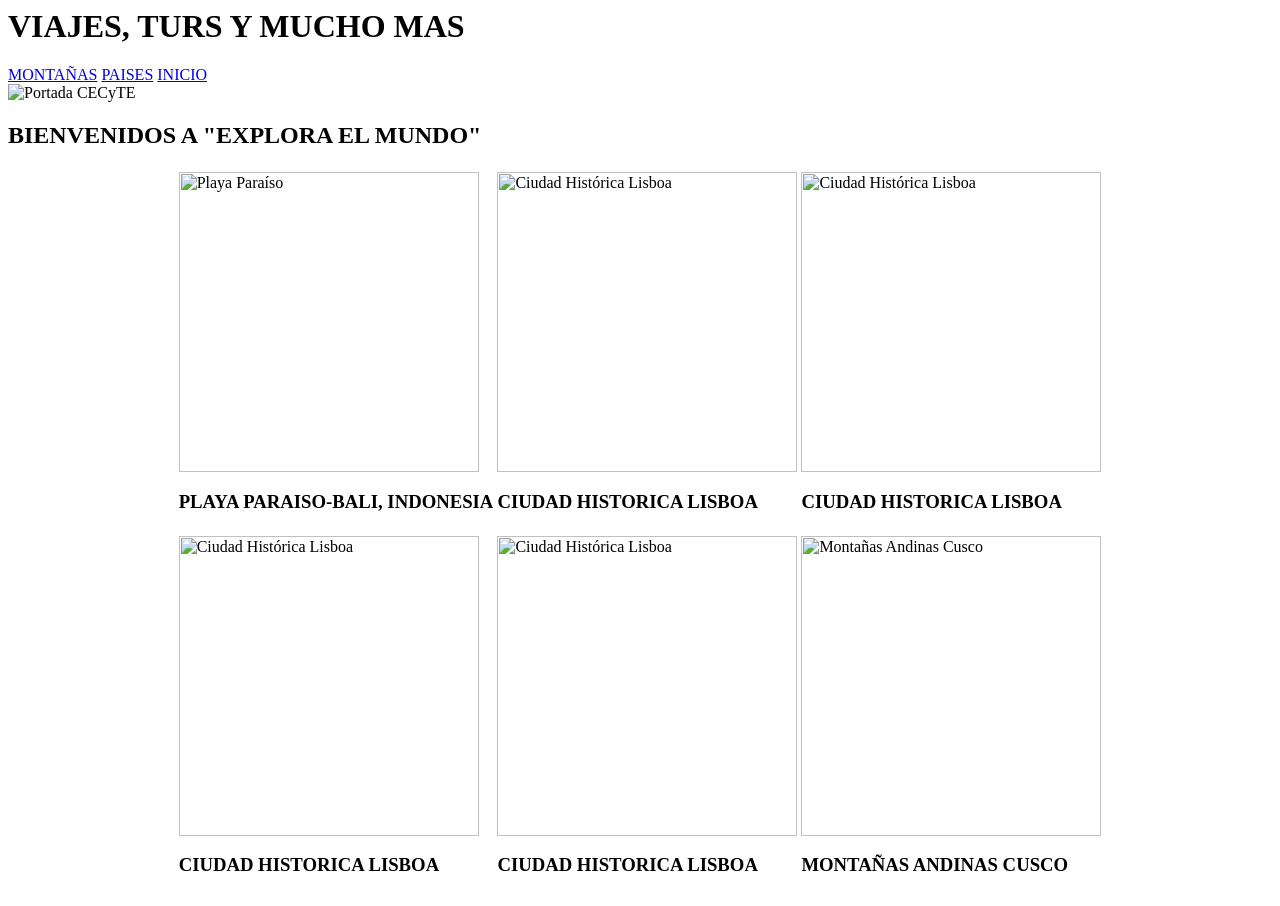
==== index.html @ 773fed7a "Add files via upload" ====
<html lang="es">
<head>
    <meta charset="UTF-8">
    <meta name="viewport" content="width=device-width, initial-scale=1.0">
    <title>TURTISTA</title>
    <link rel="stylesheet" href="index.css">
</head> 
<body>

    <header>
        <h1>VIAJES, TURS Y MUCHO MAS</h1>
        <nav>
            <a href="montañas.html">MONTAÑAS</a>
            <a href="paises.html">PAISES</a>
            <a href="index.html">INICIO</a>
        </nav>
    </header>

    <main>
        <section class="banner">
            <img src="portada.jpeg" alt="Portada CECyTE" class="imagen-banner">
        </section>

        <section class="titulo-seccion">
            <h2>BIENVENIDOS A "EXPLORA EL MUNDO"</h2>
        </section>

        <table align="center" cellspacin="15">
            <tr>
                <td>
                    <div class="tarjeta">
                        <img src="playa.jpg" alt="Playa Paraíso" width="300" height="300">
                        <h3>PLAYA PARAISO-BALI, INDONESIA</h3>
                        <p></p>
                    </div>
                </td>
                <td>
                    <div class="tarjeta">
                        <img src="lisboa.jpg" alt="Ciudad Histórica Lisboa" width="300" height="300">
                        <h3>CIUDAD HISTORICA LISBOA</h3>
                        <p></p>
                    </div>
                </td>
                <td>
                    <div class="tarjeta">
                        <img src="lisboa.jpg" alt="Ciudad Histórica Lisboa" width="300" height="300">
                        <h3>CIUDAD HISTORICA LISBOA</h3>
                        <p></p>
                    </div>
                </td>
            </tr>

            <tr>
                <td>
                    <div class="tarjeta">
                        <img src="lisboa.jpg" alt="Ciudad Histórica Lisboa" width="300" height="300">
                        <h3>CIUDAD HISTORICA LISBOA</h3>
                        <p></p>
                    </div>
                </td>
                <td>
                    <div class="tarjeta">
                        <img src="lisboa.jpg" alt="Ciudad Histórica Lisboa" width="300" height="300">
                        <h3>CIUDAD HISTORICA LISBOA</h3>
                        <p></p>
                    </div>
                </td>
                <td>
                    <div class="tarjeta">
                        <img src="img.jpg" alt="Montañas Andinas Cusco" width="300" height="300">
                        <h3>MONTAÑAS ANDINAS CUSCO</h3>
                        <p></p>
                    </div>
                </td>
            </tr>
        </table>
    </main>

</body>
</html>
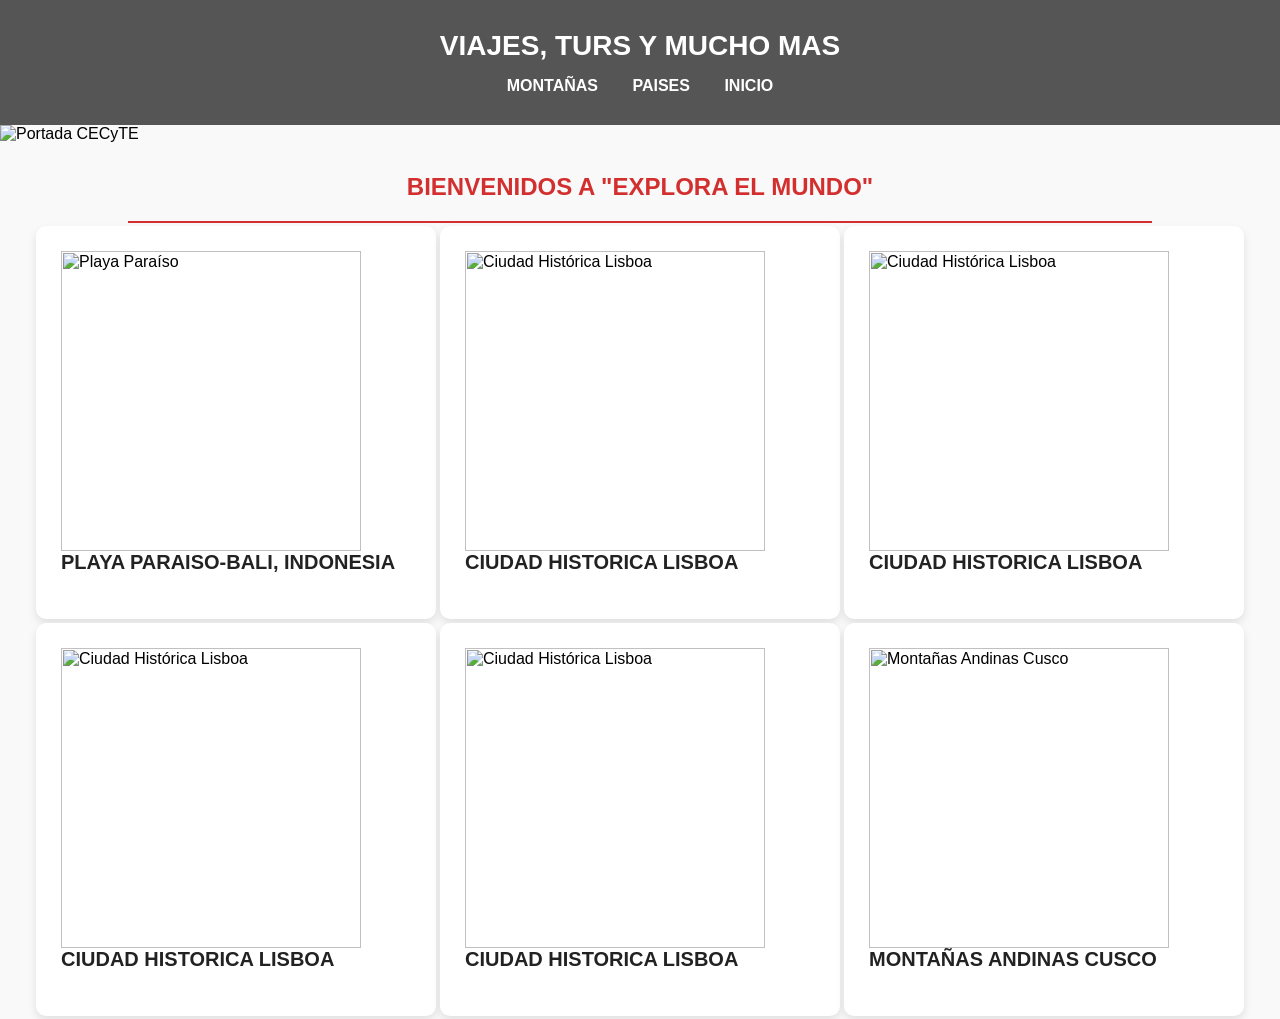
==== commit c6a4802a: "Update index.html" ====
--- a/index.html
+++ b/index.html
@@ -3,7 +3,7 @@
     <meta charset="UTF-8">
     <meta name="viewport" content="width=device-width, initial-scale=1.0">
     <title>TURTISTA</title>
-    <link rel="stylesheet" href="index.css">
+    <link rel="stylesheet" href="css/index.css">
 </head> 
 <body>
 
@@ -18,7 +18,7 @@
 
     <main>
         <section class="banner">
-            <img src="portada.jpeg" alt="Portada CECyTE" class="imagen-banner">
+            <img src="imagen/portada.jpeg" alt="Portada CECyTE" class="imagen-banner">
         </section>
 
         <section class="titulo-seccion">
@@ -77,4 +77,4 @@
     </main>
 
 </body>
-</html>+</html>
--- a/css/index.css
+++ b/css/index.css
@@ -0,0 +1,81 @@
+body {
+    font-family: Arial, sans-serif;
+    margin: 0;
+    padding: 0;
+    background-color: #f9f9f9;
+}
+
+header {
+    background-color:#555; 
+    color: white;
+    text-align: center;
+    padding: 30px 0;
+}
+
+header h1 {
+    margin: 0;
+    font-size: 28px;
+}
+
+nav {
+    margin-top: 15px;
+}
+
+nav a {
+    color: white;
+    text-decoration: none;
+    margin: 0 15px;
+    font-size: 16px;
+    font-weight: bold;
+}
+
+nav a:hover {
+    text-decoration: underline;
+}
+
+.titulo-seccion {
+    text-align: center;
+    margin-top: 30px;
+    border-bottom: 2px solid #d32f2f;
+    width: 80%;
+    margin-left: auto;
+    margin-right: auto;
+    padding-bottom: 10px;
+}
+
+.titulo-seccion h2 {
+    color: #d32f2f;
+    font-size: 24px;
+    margin: 0;
+    margin-left: auto;
+    margin-right: auto;
+    padding-bottom: 10px;
+}
+
+.contenedor-tarjetas {
+    display: flex;
+    justify-content: center;
+    gap: 30px;
+    margin-top: 40px;
+    padding: 0 20px;
+}
+
+.tarjeta {
+    background-color: white;
+    width: 350px;
+    padding: 25px;
+    border-radius: 10px;
+    box-shadow: 0 4px 8px rgba(0, 0, 0, 0.1); 
+}
+
+.tarjeta h3 {
+    margin-top: 0;
+    color: #222;
+    font-size: 20px;
+}
+
+.tarjeta p {
+    color: #555;
+    font-size: 14px;
+    line-height: 1.5;
+}
